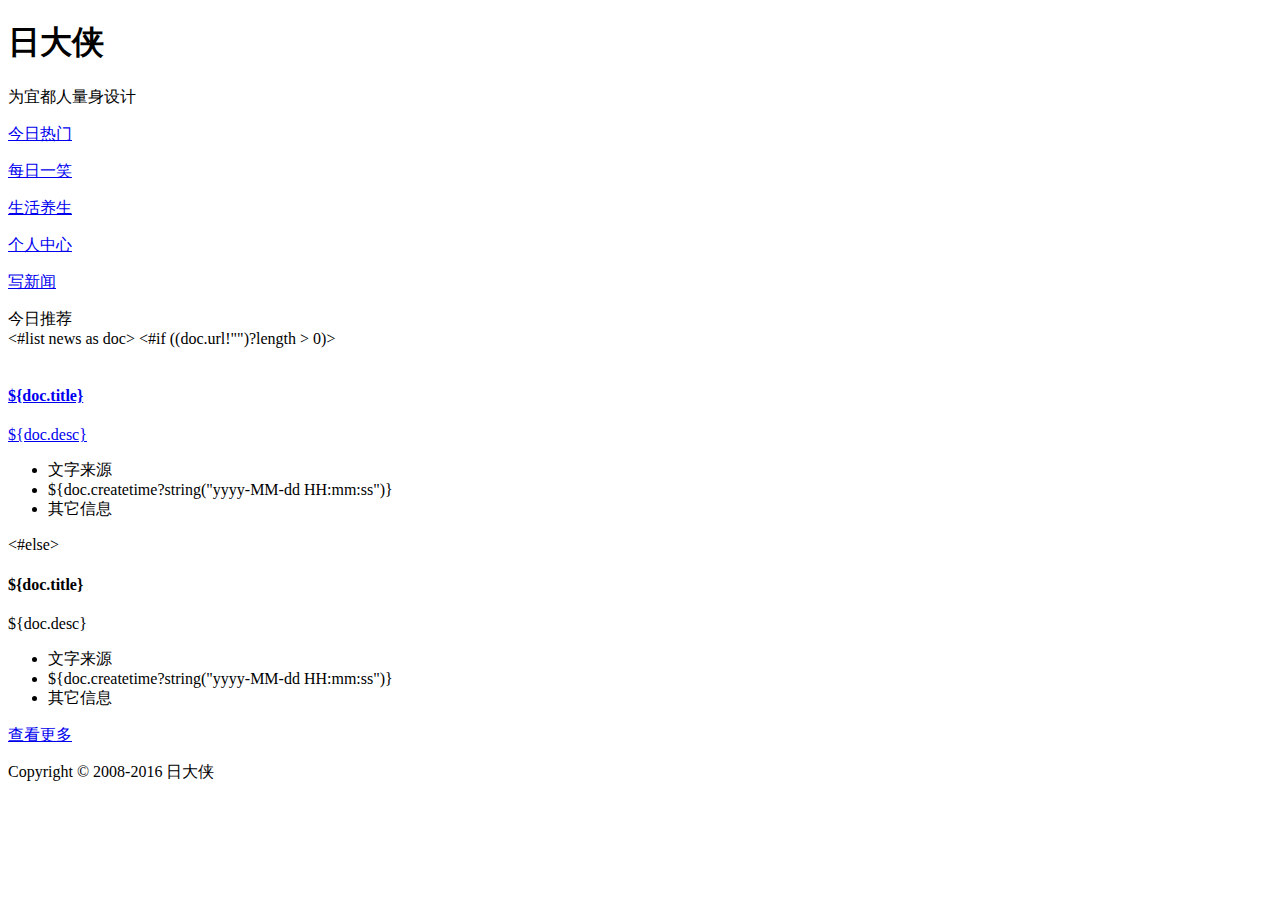
==== target/fightting/WEB-INF/template/home/index.html @ 9a47c1ec "第一个版本" ====
<!DOCTYPE html>
<html lang="en">
<head>
    <meta charset="UTF-8">
    <meta name="viewport" content="width=device-width,initial-scale=1,user-scalable=0">
    <title>WeUI</title>
    <link rel="stylesheet" href="https://res.wx.qq.com/open/libs/weui/0.4.3/weui.min.css"/>
    <link rel="stylesheet" href="https://res.wx.qq.com/open/libs/weui/1.0.2/weui.min.css"/>
    <link rel="stylesheet" href="public/css/example.css"/>

</head>
<body>
<div class="hd">
    <h1 class="page_title">日大侠</h1>
    <p class="page_desc">为宜都人量身设计</p>
</div>
<div class="bd">
    <div class="weui_grids">
        <a href="#/button" class="weui_grid">
            <p class="weui_grid_label">
                今日热门
            </p>
        </a>
        <a href="#/cell" class="weui_grid">
            <p class="weui_grid_label">
                每日一笑
            </p>
        </a>
        <a href="#/toast" class="weui_grid">
            <p class="weui_grid_label">
                生活养生
            </p>
        </a>
        <a href="/news/index" class="weui_grid">
            <p class="weui_grid_label">
                个人中心
            </p>
        </a>
        <a href="/news/index" class="weui_grid">
            <p class="weui_grid_label">
                写新闻
            </p>
        </a>
    </div>
</div>
<div class="page">
    <div class="page__bd">
        <div class="weui-panel weui-panel_access">
            <div class="weui-panel__hd">今日推荐</div>
            <div class="weui-panel__bd">
                <#list news as doc>
                    <#if ((doc.url!"")?length > 0)>
                        <!--图文组合列表-->
                        <a href="javascript:void(0);" class="weui-media-box weui-media-box_appmsg">
                            <div class="weui-media-box__hd">
                                <img class="weui-media-box__thumb"
                                     src="${doc.url}" alt="">
                            </div>
                            <div class="weui-media-box__bd">
                                <h4 class="weui-media-box__title">${doc.title}</h4>
                                <p class="weui-media-box__desc">${doc.desc}</p>
                            </div>
                        </a>
                        <!--文章来源 时间 以及发布人-->
                        <div class="weui-panel__bd">
                            <div class="weui-media-box weui-media-box_text">
                                <ul class="weui-media-box__info">
                                    <li class="weui-media-box__info__meta">文字来源</li>
                                    <li class="weui-media-box__info__meta">${doc.createtime?string("yyyy-MM-dd
                                        HH:mm:ss")}
                                    </li>
                                    <li class="weui-media-box__info__meta weui-media-box__info__meta_extra">其它信息
                                    </li>
                                </ul>
                            </div>
                        </div>
                        <#else>
                            <!--文字组合列表-->
                            <div class="weui-media-box weui-media-box_text">
                                <h4 class="weui-media-box__title">${doc.title}</h4>
                                <p class="weui-media-box__desc">${doc.desc}</p>
                            </div>
                            <!--文章来源 时间 以及发布人-->
                            <div class="weui-panel__bd">
                                <div class="weui-media-box weui-media-box_text">
                                    <ul class="weui-media-box__info">
                                        <li class="weui-media-box__info__meta">文字来源</li>
                                        <li class="weui-media-box__info__meta">${doc.createtime?string("yyyy-MM-dd
                                            HH:mm:ss")}
                                        </li>
                                        <li class="weui-media-box__info__meta weui-media-box__info__meta_extra">其它信息
                                        </li>
                                    </ul>
                                </div>
                            </div>
                        </#if>
                </#list>
                <div class="weui-panel__ft">
                    <a href="javascript:void(0);" class="weui-cell weui-cell_access weui-cell_link">
                        <div class="weui-cell__bd">查看更多</div>
                        <span class="weui-cell__ft"></span>
                    </a>
                </div>
            </div>
        </div>
        <div class="page__ft">
            <!--<a href="javascript:home()"><img src="/upload/icon_nav_nav.png"/></a>-->
        </div>
    </div>
    <div class="page__bd page__bd_spacing">
        <div class="weui-footer">
            <p class="weui-footer__text">Copyright &copy; 2008-2016 日大侠</p>
        </div>
    </div>
</body>
</html>
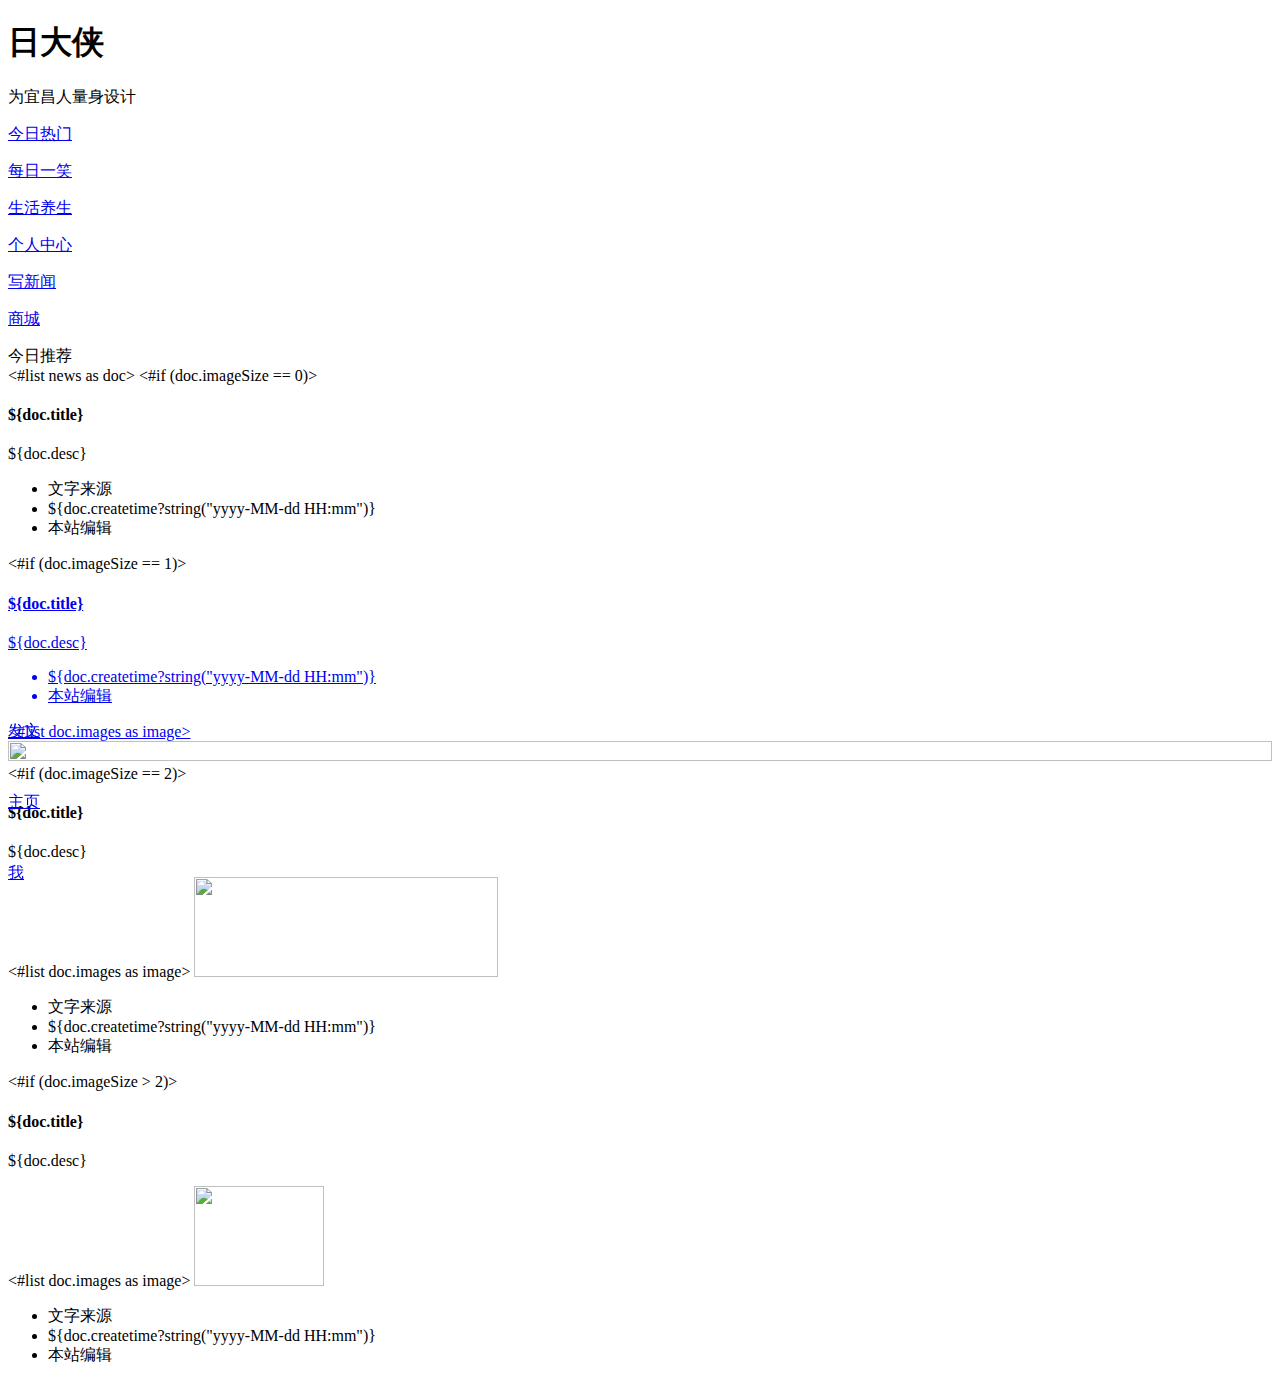
==== commit f58798e7: "第二版" ====
--- a/target/fightting/WEB-INF/template/home/index.html
+++ b/target/fightting/WEB-INF/template/home/index.html
@@ -3,16 +3,15 @@
 <head>
     <meta charset="UTF-8">
     <meta name="viewport" content="width=device-width,initial-scale=1,user-scalable=0">
-    <title>WeUI</title>
+    <title>日大侠-为宜昌人量身设计</title>
     <link rel="stylesheet" href="https://res.wx.qq.com/open/libs/weui/0.4.3/weui.min.css"/>
     <link rel="stylesheet" href="https://res.wx.qq.com/open/libs/weui/1.0.2/weui.min.css"/>
-    <link rel="stylesheet" href="public/css/example.css"/>
-
+    <link rel="stylesheet" href="${ctx}/public/css/example.css"/>
 </head>
 <body>
 <div class="hd">
     <h1 class="page_title">日大侠</h1>
-    <p class="page_desc">为宜都人量身设计</p>
+    <p class="page_desc">为宜昌人量身设计</p>
 </div>
 <div class="bd">
     <div class="weui_grids">
@@ -31,14 +30,19 @@
                 生活养生
             </p>
         </a>
-        <a href="/news/index" class="weui_grid">
+        <a href="#/center" class="weui_grid">
             <p class="weui_grid_label">
                 个人中心
             </p>
         </a>
-        <a href="/news/index" class="weui_grid">
+        <a href="${ctx}/news/index" class="weui_grid">
             <p class="weui_grid_label">
                 写新闻
+            </p>
+        </a>
+        <a href="#/mall" class="weui_grid">
+            <p class="weui_grid_label">
+                商城
             </p>
         </a>
     </div>
@@ -49,68 +53,128 @@
             <div class="weui-panel__hd">今日推荐</div>
             <div class="weui-panel__bd">
                 <#list news as doc>
-                    <#if ((doc.url!"")?length > 0)>
-                        <!--图文组合列表-->
-                        <a href="javascript:void(0);" class="weui-media-box weui-media-box_appmsg">
-                            <div class="weui-media-box__hd">
-                                <img class="weui-media-box__thumb"
-                                     src="${doc.url}" alt="">
-                            </div>
+                    <#if (doc.imageSize == 0)>
+                        <!--文字组合列表-->
+                        <div class="weui-media-box weui-media-box_text"
+                             onclick="location='${ctx}/news/getNewsDetail?code=${doc.uuid}'">
+                            <h4 class="weui-media-box__title">${doc.title}</h4>
+                            <p class="weui-media-box__desc">${doc.desc}</p>
+                            <ul class="weui-media-box__info">
+                                <li class="weui-media-box__info__meta">文字来源</li>
+                                <li class="weui-media-box__info__meta">${doc.createtime?string("yyyy-MM-dd
+                                    HH:mm")}
+                                </li>
+                                <li class="weui-media-box__info__meta weui-media-box__info__meta_extra">本站编辑
+                                </li>
+                            </ul>
+                        </div>
+                    </#if>
+                    <!--图文组合列表 一张图片-->
+                    <#if (doc.imageSize == 1)>
+                        <a href="${ctx}/news/getNewsDetail?code=${doc.uuid}"
+                           class="weui-media-box weui-media-box_appmsg">
+
                             <div class="weui-media-box__bd">
                                 <h4 class="weui-media-box__title">${doc.title}</h4>
                                 <p class="weui-media-box__desc">${doc.desc}</p>
-                            </div>
-                        </a>
-                        <!--文章来源 时间 以及发布人-->
-                        <div class="weui-panel__bd">
-                            <div class="weui-media-box weui-media-box_text">
                                 <ul class="weui-media-box__info">
-                                    <li class="weui-media-box__info__meta">文字来源</li>
+                                    <!--<li class="weui-media-box__info__meta">文字来源</li>-->
                                     <li class="weui-media-box__info__meta">${doc.createtime?string("yyyy-MM-dd
-                                        HH:mm:ss")}
+                                        HH:mm")}
                                     </li>
-                                    <li class="weui-media-box__info__meta weui-media-box__info__meta_extra">其它信息
+                                    <li class="weui-media-box__info__meta weui-media-box__info__meta_extra">本站编辑
                                     </li>
                                 </ul>
                             </div>
-                        </div>
-                        <#else>
-                            <!--文字组合列表-->
-                            <div class="weui-media-box weui-media-box_text">
-                                <h4 class="weui-media-box__title">${doc.title}</h4>
-                                <p class="weui-media-box__desc">${doc.desc}</p>
-                            </div>
-                            <!--文章来源 时间 以及发布人-->
-                            <div class="weui-panel__bd">
-                                <div class="weui-media-box weui-media-box_text">
+                            <#list doc.images as image>
+                                <div class="weui-media-box__hd" weui-media-box_text>
+                                    <img class="weui-media-box__thumb" style="width: 100%" height="100%"
+                                         src="${image.url}" alt="">
+
+                                </div>
+                            </#list>
+                        </a>
+                    </#if>
+                    <#if (doc.imageSize == 2)>
+                        <!--两张图片模板-->
+                        <div class="weui-media-box"
+                             onclick="location='${ctx}/news/getNewsDetail?code=${doc.uuid}'">
+                            <!--<article class="weui-article">-->
+                            <section>
+                                <section>
+                                    <h4 class="weui-media-box__title">${doc.title}</h4>
+                                    <p class="weui-media-box__desc">${doc.desc}</p>
+                                    <p>
+                                        <#list doc.images as image>
+                                            <img class="weui-media-box__thumb" style="width: 49%" height="100px"
+                                                 src="${image.url}" alt="">
+                                        </#list>
+                                    </p>
                                     <ul class="weui-media-box__info">
                                         <li class="weui-media-box__info__meta">文字来源</li>
                                         <li class="weui-media-box__info__meta">${doc.createtime?string("yyyy-MM-dd
-                                            HH:mm:ss")}
+                                            HH:mm")}
                                         </li>
-                                        <li class="weui-media-box__info__meta weui-media-box__info__meta_extra">其它信息
+                                        <li class="weui-media-box__info__meta weui-media-box__info__meta_extra">本站编辑
                                         </li>
                                     </ul>
-                                </div>
-                            </div>
-                        </#if>
+                                </section>
+                            </section>
+                            <!--</article>-->
+                        </div>
+                    </#if>
+
+                    <#if (doc.imageSize > 2)>
+                        <!--三张图片模板-->
+                        <div class="weui-media-box"
+                             onclick="location='${ctx}/news/getNewsDetail?code=${doc.uuid}'">
+                            <!--<article class="weui-article">-->
+                            <section>
+                                <section>
+                                    <h4 class="weui-media-box__title">${doc.title}</h4>
+                                    <p class="weui-media-box__desc">${doc.desc}</p>
+                                    <p>
+                                        <#list doc.images as image>
+                                            <img class="weui-media-box__thumb" style="width: 32%" height="100px"
+                                                 src="${image.url}" alt="">
+                                        </#list>
+                                    </p>
+                                    <ul class="weui-media-box__info">
+                                        <li class="weui-media-box__info__meta">文字来源</li>
+                                        <li class="weui-media-box__info__meta">${doc.createtime?string("yyyy-MM-dd
+                                            HH:mm")}
+                                        </li>
+                                        <li class="weui-media-box__info__meta weui-media-box__info__meta_extra">本站编辑
+                                        </li>
+                                    </ul>
+                                </section>
+                            </section>
+                            <!--</article>-->
+                        </div>
+                    </#if>
                 </#list>
-                <div class="weui-panel__ft">
-                    <a href="javascript:void(0);" class="weui-cell weui-cell_access weui-cell_link">
-                        <div class="weui-cell__bd">查看更多</div>
-                        <span class="weui-cell__ft"></span>
-                    </a>
-                </div>
             </div>
+            <!--<div class="page__ft">-->
+            <!--&lt;!&ndash;<a href="javascript:home()"><img src="/upload/icon_nav_nav.png"/></a>&ndash;&gt;-->
+            <!--</div>-->
         </div>
-        <div class="page__ft">
-            <!--<a href="javascript:home()"><img src="/upload/icon_nav_nav.png"/></a>-->
+
+
+        <div class="weui-tabbar" style="position: fixed; bottom: 0; opacity: 1;">
+            <a href="${ctx}/news/index" class="weui-tabbar__item ">
+                <img src="${ctx}/public/images/icon_nav_panel.png" alt="" class="weui-tabbar__icon">
+                <p class="weui-tabbar__label">发文</p>
+            </a>
+            <a href="${ctx}" class="weui-tabbar__item weui-bar__item_on">
+                <img src="${ctx}/public/images/icon_nav_button.png " alt="" class="weui-tabbar__icon">
+                <p class="weui-tabbar__label">主页</p>
+            </a>
+            <a href="javascript:;" class="weui-tabbar__item">
+                <img src="${ctx}/public/images/icon_nav_layout.png" alt="" class="weui-tabbar__icon">
+                <p class="weui-tabbar__label">我</p>
+            </a>
         </div>
     </div>
-    <div class="page__bd page__bd_spacing">
-        <div class="weui-footer">
-            <p class="weui-footer__text">Copyright &copy; 2008-2016 日大侠</p>
-        </div>
-    </div>
+</div>
 </body>
 </html>